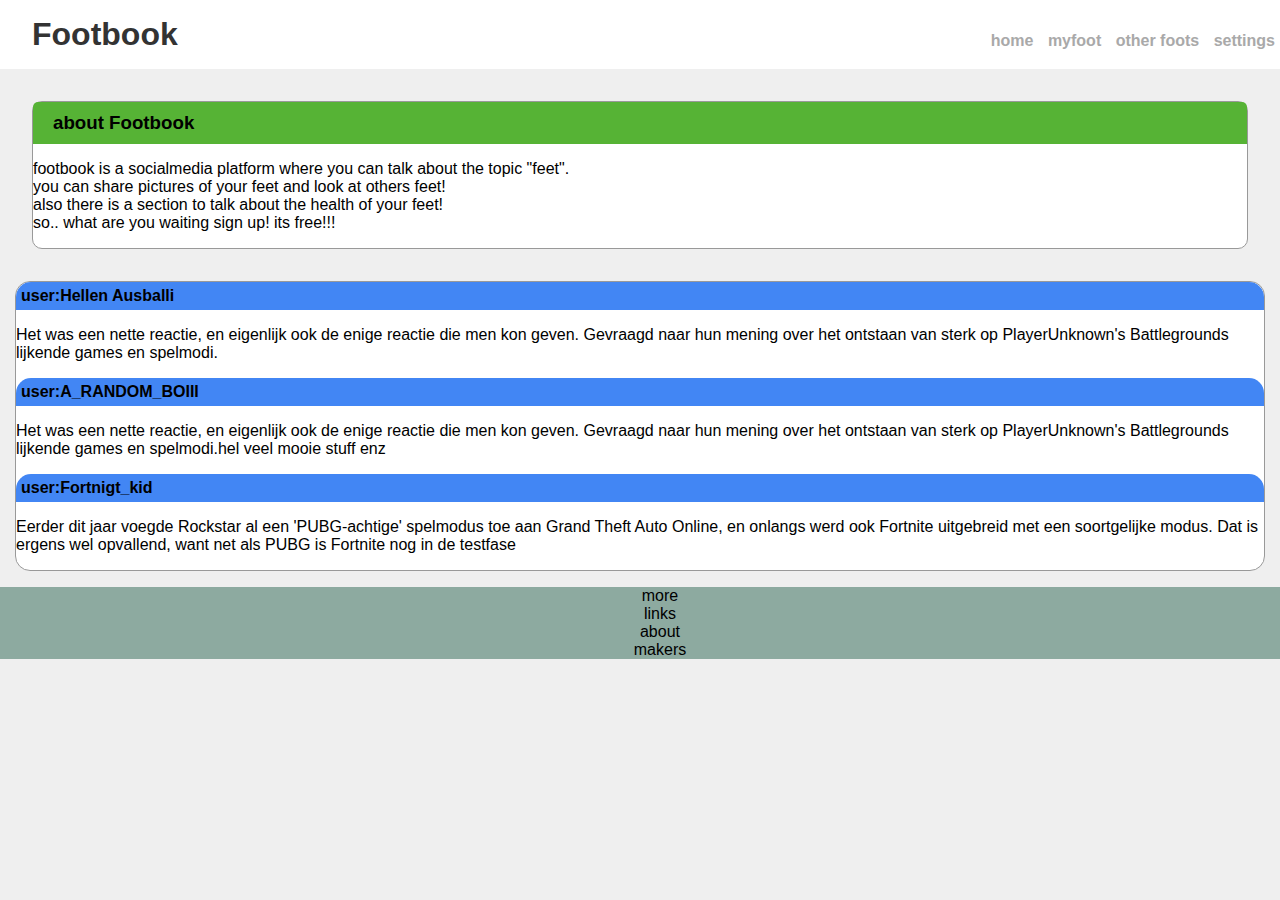
==== index.html @ 2c82331b "io" ====
<!DOCTYPE html>
<html>
	<head>
	    <meta name="viewport" content="width=device-width, initial-scale=1.0">
		<title>Page Title</title>
		<style>
		body{
    background:#efefef;
    margin:0;
    font-family:arial;
}
header{
    padding:1em 0 1em 2em;
    background:#fff;
}
header h1{
  font-size:2em;
    display:inline;
    color:#333;
}
nav ul{
    display:inline;
    float:right;
}
nav ul li{
    display:inline-block;
    color:#a9a9a9;
    font-weight:bold;
    font-size:1em ;
}
a{
    text-decoration:none;
    color:#a9a9a9;
    padding:5px;
}
a:hover{
    background-color:#efefef;
    margin:0;

}
.about{
    background:#fff;
    margin:2em;
    /*padding:1px 1px 1px 15px;*/
    border:1px solid #999999;
    border-radius:10px;

}
.about h3{
    background:#56b335;
    padding:10px 20px;
    border-radius:5px 5px 0 0;
    margin:0;
}
.about p{
    margin:10 10 10 10;

}
.people{
    background-color:white;
    border:1px solid #999999;
    margin:15px;
    border-radius:15px;
}
.boi{
    margin:0;
    border-radius:15px 15px 0 0;
    padding:5px;
    background-color:#4286f4;
}
.first{
   background:#efefff;
}
.first ul{
    list-style:none;
    text-align:center;
    background:#8daaa0;
}

		</style>
	</head>
	<body>
	    <header>
	    <nav>
	     <h1><strong>Footbook</strong></h1>
	       <ul>
	          <li><a href="#">home</a></li>
	          <li><a href="#">myfoot</a></li>
	          <li><a href="#">other foots</a></li>
	          <li><a href="#">settings</a></li>
	       </ul>
	     </nav>
	     </header>
	     <article class="about">
	         <h3>about Footbook</h3>
	         <p>footbook is a socialmedia platform where you can talk about the topic "feet".<br/> you can share pictures of your feet and look at others feet!<br/> also there is a section to talk about the health of your feet!<br/> so.. what are you waiting sign up! its free!!! </p>
	     </article>
	     <article class="people">
	         <div>
	             <h4 class="boi">user:Hellen Ausballi</h4>
	             <p>Het was een nette reactie, en eigenlijk ook de enige reactie die men kon geven. Gevraagd naar hun mening over het ontstaan van sterk op PlayerUnknown's Battlegrounds lijkende games en spelmodi.</p>
	         </div>
	         <div>
	             <h4 class="boi">user:A_RANDOM_BOIII</h4>
	             <p>Het was een nette reactie, en eigenlijk ook de enige reactie die men kon geven. Gevraagd naar hun mening over het ontstaan van sterk op PlayerUnknown's Battlegrounds lijkende games en spelmodi.hel veel mooie stuff enz</p>
	         </div>
	         <div>
	             <h4 class="boi">user:Fortnigt_kid</h4>
	             <p>Eerder dit jaar voegde Rockstar al een 'PUBG-achtige' spelmodus toe aan Grand Theft Auto Online, en onlangs werd ook Fortnite uitgebreid met een soortgelijke modus. Dat is ergens wel opvallend, want net als PUBG is Fortnite nog in de testfase</p>
	         </div>
	     </article>
	     <footer>
	       <div class="first">
	           <ul>
	               <li>more</li>
	               <li>links</li>
	               <li>about</li>
	               <li>makers</li>
	           </ul>
	       </div>
	     </footer>
	</body>
</html>
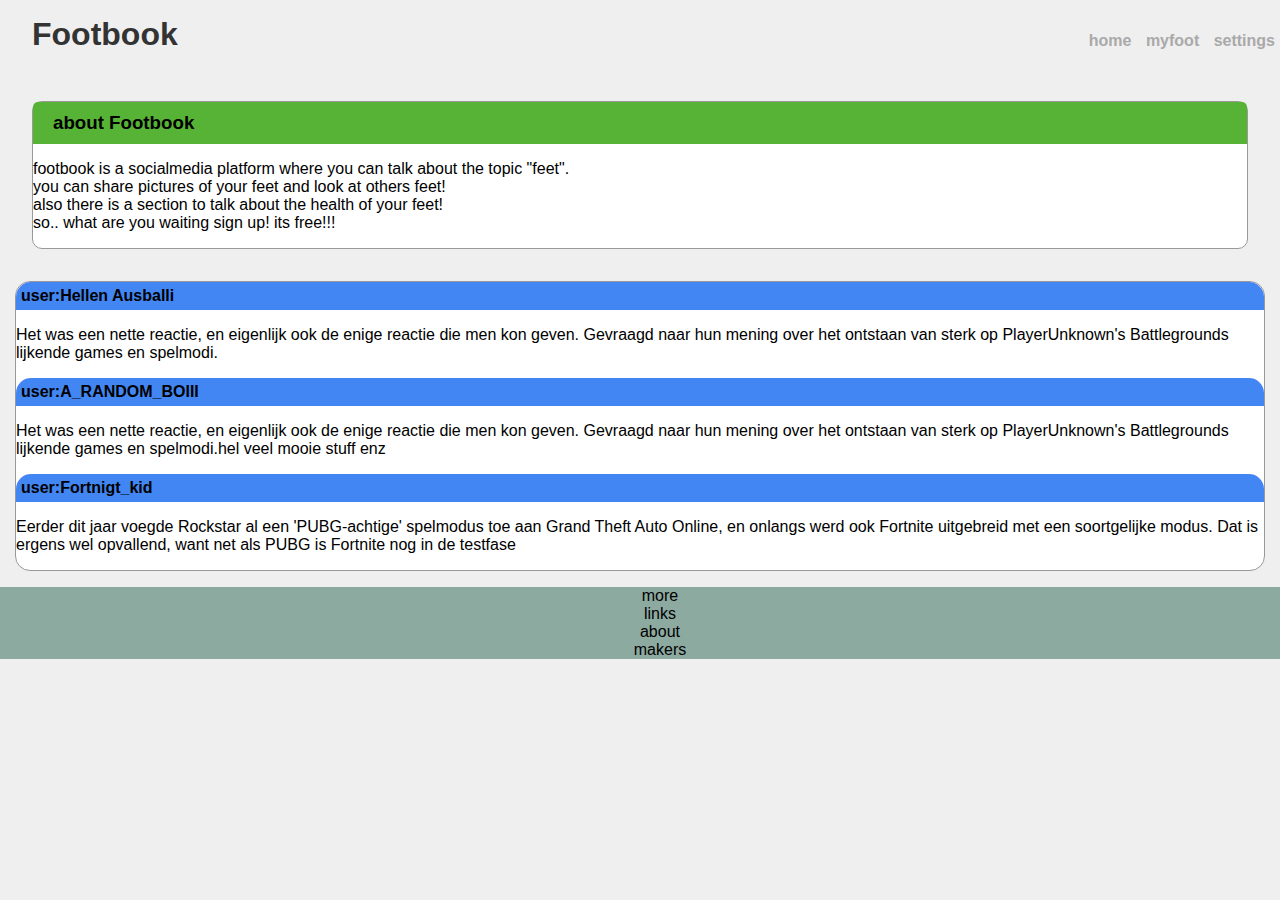
==== commit 59b2a6d1: "sd" ====
--- a/index.html
+++ b/index.html
@@ -11,7 +11,7 @@
 }
 header{
     padding:1em 0 1em 2em;
-    background:#fff;
+    /*background:#fff;*/
 }
 header h1{
   font-size:2em;
@@ -86,7 +86,6 @@
 	       <ul>
 	          <li><a href="#">home</a></li>
 	          <li><a href="#">myfoot</a></li>
-	          <li><a href="#">other foots</a></li>
 	          <li><a href="#">settings</a></li>
 	       </ul>
 	     </nav>
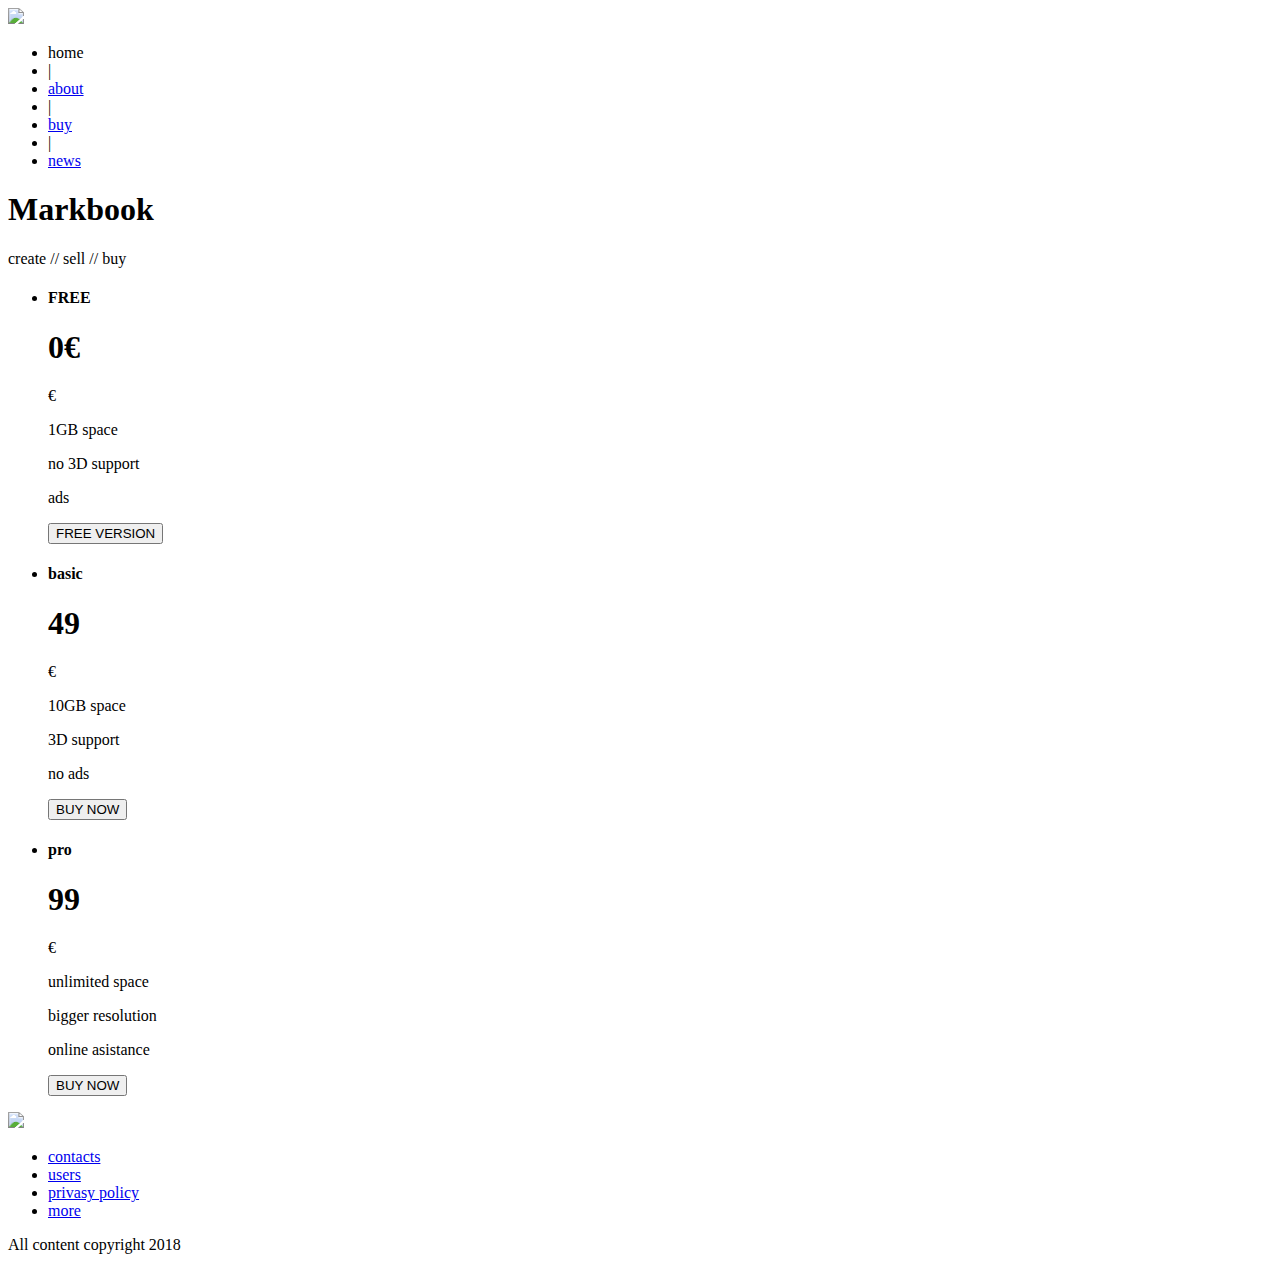
==== commit 7c326b43: "better" ====
--- a/index.html
+++ b/index.html
@@ -1,122 +1,82 @@
 <!DOCTYPE html>
 <html>
 	<head>
-	    <meta name="viewport" content="width=device-width, initial-scale=1.0">
-		<title>Page Title</title>
-		<style>
-		body{
-    background:#efefef;
-    margin:0;
-    font-family:arial;
-}
-header{
-    padding:1em 0 1em 2em;
-    /*background:#fff;*/
-}
-header h1{
-  font-size:2em;
-    display:inline;
-    color:#333;
-}
-nav ul{
-    display:inline;
-    float:right;
-}
-nav ul li{
-    display:inline-block;
-    color:#a9a9a9;
-    font-weight:bold;
-    font-size:1em ;
-}
-a{
-    text-decoration:none;
-    color:#a9a9a9;
-    padding:5px;
-}
-a:hover{
-    background-color:#efefef;
-    margin:0;
-
-}
-.about{
-    background:#fff;
-    margin:2em;
-    /*padding:1px 1px 1px 15px;*/
-    border:1px solid #999999;
-    border-radius:10px;
-
-}
-.about h3{
-    background:#56b335;
-    padding:10px 20px;
-    border-radius:5px 5px 0 0;
-    margin:0;
-}
-.about p{
-    margin:10 10 10 10;
-
-}
-.people{
-    background-color:white;
-    border:1px solid #999999;
-    margin:15px;
-    border-radius:15px;
-}
-.boi{
-    margin:0;
-    border-radius:15px 15px 0 0;
-    padding:5px;
-    background-color:#4286f4;
-}
-.first{
-   background:#efefff;
-}
-.first ul{
-    list-style:none;
-    text-align:center;
-    background:#8daaa0;
-}
-
-		</style>
+		<meta name="viewport" content="width=device-width, initial-scale=1">
+		<link rel="stylesheet" type="text/css" href="markbook_css2.css">
+		<script type="text/javascript" src="javascriptmarkbook.js"></script>
+		<meta http-equiv="Content-Type" content="text/html; charset=utf-8" />
 	</head>
 	<body>
-	    <header>
-	    <nav>
-	     <h1><strong>Footbook</strong></h1>
-	       <ul>
-	          <li><a href="#">home</a></li>
-	          <li><a href="#">myfoot</a></li>
-	          <li><a href="#">settings</a></li>
-	       </ul>
-	     </nav>
-	     </header>
-	     <article class="about">
-	         <h3>about Footbook</h3>
-	         <p>footbook is a socialmedia platform where you can talk about the topic "feet".<br/> you can share pictures of your feet and look at others feet!<br/> also there is a section to talk about the health of your feet!<br/> so.. what are you waiting sign up! its free!!! </p>
-	     </article>
-	     <article class="people">
-	         <div>
-	             <h4 class="boi">user:Hellen Ausballi</h4>
-	             <p>Het was een nette reactie, en eigenlijk ook de enige reactie die men kon geven. Gevraagd naar hun mening over het ontstaan van sterk op PlayerUnknown's Battlegrounds lijkende games en spelmodi.</p>
-	         </div>
-	         <div>
-	             <h4 class="boi">user:A_RANDOM_BOIII</h4>
-	             <p>Het was een nette reactie, en eigenlijk ook de enige reactie die men kon geven. Gevraagd naar hun mening over het ontstaan van sterk op PlayerUnknown's Battlegrounds lijkende games en spelmodi.hel veel mooie stuff enz</p>
-	         </div>
-	         <div>
-	             <h4 class="boi">user:Fortnigt_kid</h4>
-	             <p>Eerder dit jaar voegde Rockstar al een 'PUBG-achtige' spelmodus toe aan Grand Theft Auto Online, en onlangs werd ook Fortnite uitgebreid met een soortgelijke modus. Dat is ergens wel opvallend, want net als PUBG is Fortnite nog in de testfase</p>
-	         </div>
-	     </article>
-	     <footer>
-	       <div class="first">
-	           <ul>
-	               <li>more</li>
-	               <li>links</li>
-	               <li>about</li>
-	               <li>makers</li>
-	           </ul>
-	       </div>
-	     </footer>
+		<div class="header">
+			<nav>
+				<img src="mark plaantie zwart.png" class="mb1">
+				<ul>
+					<li id="nu">home</li>
+					<li>|</li>
+					<li><a href="#section1">about</a></li>
+					<li>|</li>
+					<li><a href="markbook_profile2.html">buy</a></li>
+					<li>|</li>
+					<li><a href="markbook_buy2.html">news</a></li>
+				</ul>
+			</nav>
+			<h1 class="headboi">Markbook</h1>
+			<p class="onder">create // sell // buy<p/>
+		</div>
+		<ul class="section1">
+			<li class="free">
+				<div class="topbuy">
+					<h4>FREE</h4>
+					<h1>0€</h1>
+					<p>€</p>
+				</div>
+				<div class="bottombuy">
+					<p>1GB space</p>
+					<p>no 3D support</p>
+					<p>ads</p>
+					<button class="freebuy">FREE VERSION</button>
+				</div>
+			</li>
+			<li class="basic">
+				<div class="topbuy">
+					<h4>basic</h4>
+					<h1>49</h1>
+					<p>€</p>
+				</div>
+				<div class="bottombuy">
+					<p>10GB space</p>
+					<p>3D support</p>
+					<p>no ads</p>
+					<button class="standardbuy">BUY NOW</button>
+				</div>
+			</li>
+			<li class="pro">
+					<div class="topbuy">
+					<h4>pro</h4>
+					<h1>99</h1>
+					<p>€</p>
+				</div>
+				<div class="bottombuy">
+					<p>unlimited space</p>
+					<p>bigger resolution</p>
+					<p>online asistance</p>
+					<button class="probuy">BUY NOW</button>
+				</div>
+			</li>
+		</ul>
+		<div class="section2">
+		<footer>
+			<div class="samen">
+				<img src="mark plaantie wit.png" class="mb">
+				<ul>
+					<li><a href="#">contacts</a></li>
+					<li><a href="#">users</a></li>
+					<li><a href="#">privasy policy</a></li>
+					<li><a href="#">more</a></li>
+				</ul>
+			    <p class="copyrigh">All content copyright 2018</p>
+			</div>
+
+		</footer>
 	</body>
 </html>
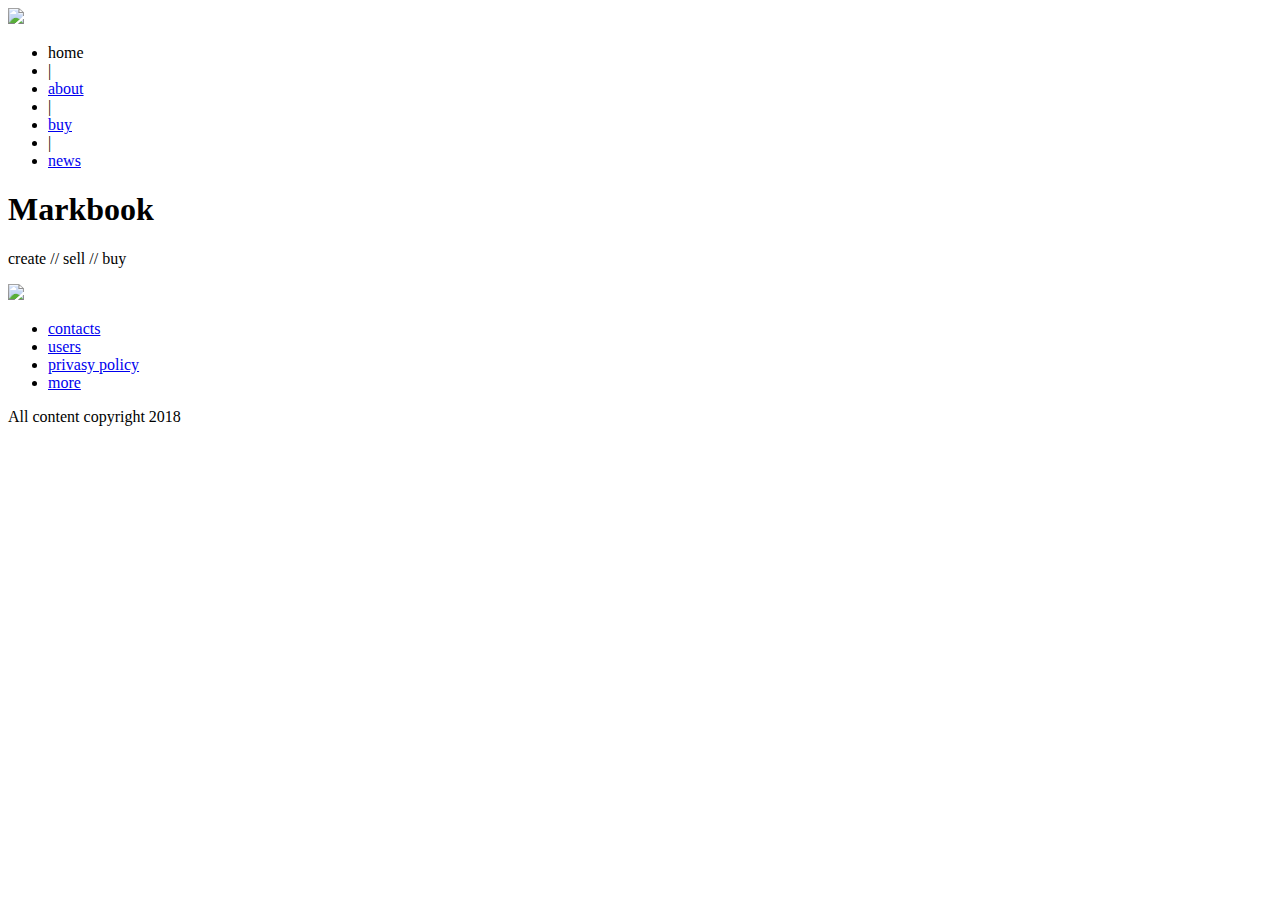
==== commit 48b397d7: "b" ====
--- a/index.html
+++ b/index.html
@@ -15,7 +15,7 @@
 					<li>|</li>
 					<li><a href="#section1">about</a></li>
 					<li>|</li>
-					<li><a href="markbook_profile2.html">buy</a></li>
+					<li><a href="profile.html">buy</a></li>
 					<li>|</li>
 					<li><a href="markbook_buy2.html">news</a></li>
 				</ul>
@@ -23,47 +23,6 @@
 			<h1 class="headboi">Markbook</h1>
 			<p class="onder">create // sell // buy<p/>
 		</div>
-		<ul class="section1">
-			<li class="free">
-				<div class="topbuy">
-					<h4>FREE</h4>
-					<h1>0€</h1>
-					<p>€</p>
-				</div>
-				<div class="bottombuy">
-					<p>1GB space</p>
-					<p>no 3D support</p>
-					<p>ads</p>
-					<button class="freebuy">FREE VERSION</button>
-				</div>
-			</li>
-			<li class="basic">
-				<div class="topbuy">
-					<h4>basic</h4>
-					<h1>49</h1>
-					<p>€</p>
-				</div>
-				<div class="bottombuy">
-					<p>10GB space</p>
-					<p>3D support</p>
-					<p>no ads</p>
-					<button class="standardbuy">BUY NOW</button>
-				</div>
-			</li>
-			<li class="pro">
-					<div class="topbuy">
-					<h4>pro</h4>
-					<h1>99</h1>
-					<p>€</p>
-				</div>
-				<div class="bottombuy">
-					<p>unlimited space</p>
-					<p>bigger resolution</p>
-					<p>online asistance</p>
-					<button class="probuy">BUY NOW</button>
-				</div>
-			</li>
-		</ul>
 		<div class="section2">
 		<footer>
 			<div class="samen">
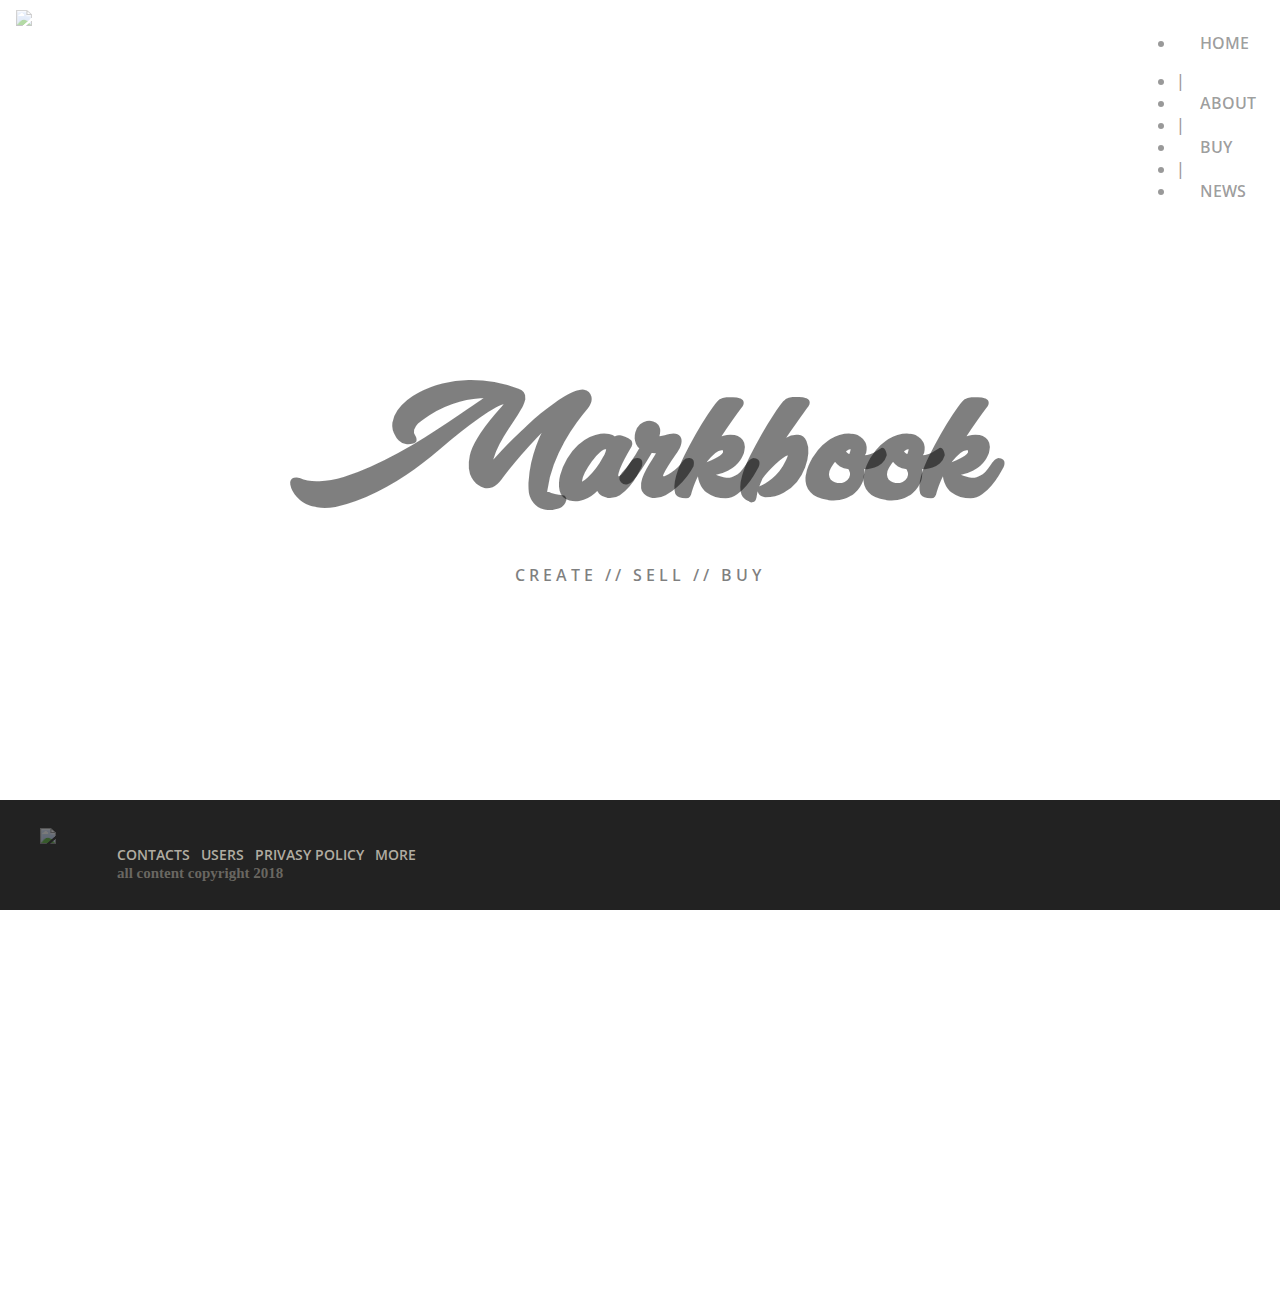
==== commit bee79b57: "new css" ====
--- a/index.html
+++ b/index.html
@@ -2,7 +2,7 @@
 <html>
 	<head>
 		<meta name="viewport" content="width=device-width, initial-scale=1">
-		<link rel="stylesheet" type="text/css" href="markbook_css2.css">
+		<link rel="stylesheet" type="text/css" href="main.css">
 		<script type="text/javascript" src="javascriptmarkbook.js"></script>
 		<meta http-equiv="Content-Type" content="text/html; charset=utf-8" />
 	</head>
--- a/main.css
+++ b/main.css
@@ -0,0 +1,143 @@
+@font-face{
+	font-family:walking;
+	src:url("Walking in the Street.ttf");
+}
+@font-face{
+	font-family:OpenSans;
+	src:url(OpenSans-SemiBold.ttf);
+}
+@font-face{
+	font-family:OpenSansBold;
+	src:url(OpenSans-Bold.ttf);
+}
+body{
+	background:#fff;
+	font-family:OpenSans;
+	font-weight:bolder;
+	margin:0;
+	text-transform:uppercase;
+}
+.header{
+	height:800px;
+	background:url("road-sky-clouds-cloudy.jpg") center center;
+	background-size:cover;
+	background-attachment:fixed;
+}
+.mb1{
+	display:inline;
+	float:left;
+	margin:0.6em 0 0 1em;
+	width:65px;
+	height:auto;
+	opacity:0.45;
+}
+nav ul{
+	display:inline;
+	float:right;
+}
+nav ul li{
+	/*display:inline-block;*/
+	color:rgba(0,0,0,0.4);
+	font-style:uppercase;
+}
+nav ul li a{
+	text-decoration:none;
+	color:rgba(0,0,0,0.4);
+	padding:1em 1.5em;
+	font-size:17;
+}
+#nu{
+	padding:1em 1.5em;
+	font-weight:bolder;
+	color:rgba(0,0,0,0.4);
+}
+.headboi{
+	font-family:walking;
+	text-align:center;
+	font-size:150px;
+	color:rgba(0,0,0,0.5);
+	clear:both;
+	padding-top:0.9em;
+	margin:0;
+	font-weight:bold;
+	text-transform:none;
+}
+.onder{
+	color:rgba(0,0,0,0.5);
+	font-weight:bolder;
+	text-align:center;
+	letter-spacing:4px;
+	margin:0;
+}
+.section1{
+	display:block;
+	height:600px;
+	background:#efefef;
+	text-align:center;
+	list-style-type:none;
+}
+.topbuy{
+	display:inline-block;
+	background-color:white;
+}
+.freebuy{
+	background:white;
+	border:2px solid black;
+	font-family:OpenSansBold;
+}
+.standardbuy{
+	background:white;
+	border:2px solid black;
+	font-family:OpenSansBold;
+}
+.probuy{
+	background:white;
+	border:2px solid black;
+	font-family:OpenSansBold;
+}
+.section2{
+	background:url(city-crossing-crossroad-road.jpg) center;
+	background-size:cover;
+	height:500px;
+	background-attachment:fixed;
+	display:grid;
+}
+footer{
+	background:#222;
+	background-size:cover;
+	height:110px;
+}
+.samen{
+	margin:30xp 40px;
+}
+.mb{
+	width:65px;
+	height:auto;
+	opacity:0.4;
+	margin-left:40px;
+	margin-top:28px;
+	float:left;
+}
+footer ul{
+	margin:0 0 0 110px;
+	padding:0;
+}
+footer ul li{
+	margin:45px 0 0 7px;
+	display:inline-block;
+	font-weight:bold;
+	font-size:14px;
+}
+footer ul li a{
+	text-decoration:none;
+	color:#b1aca1;
+}
+.copyrigh{
+	text-transform:lowercase;
+	margin:0;
+	font-family:roboto;
+	margin-left:117px;
+	color:rgba(177,172,161,0.5);
+	opacity:0,1;
+	font-size:15px;
+}
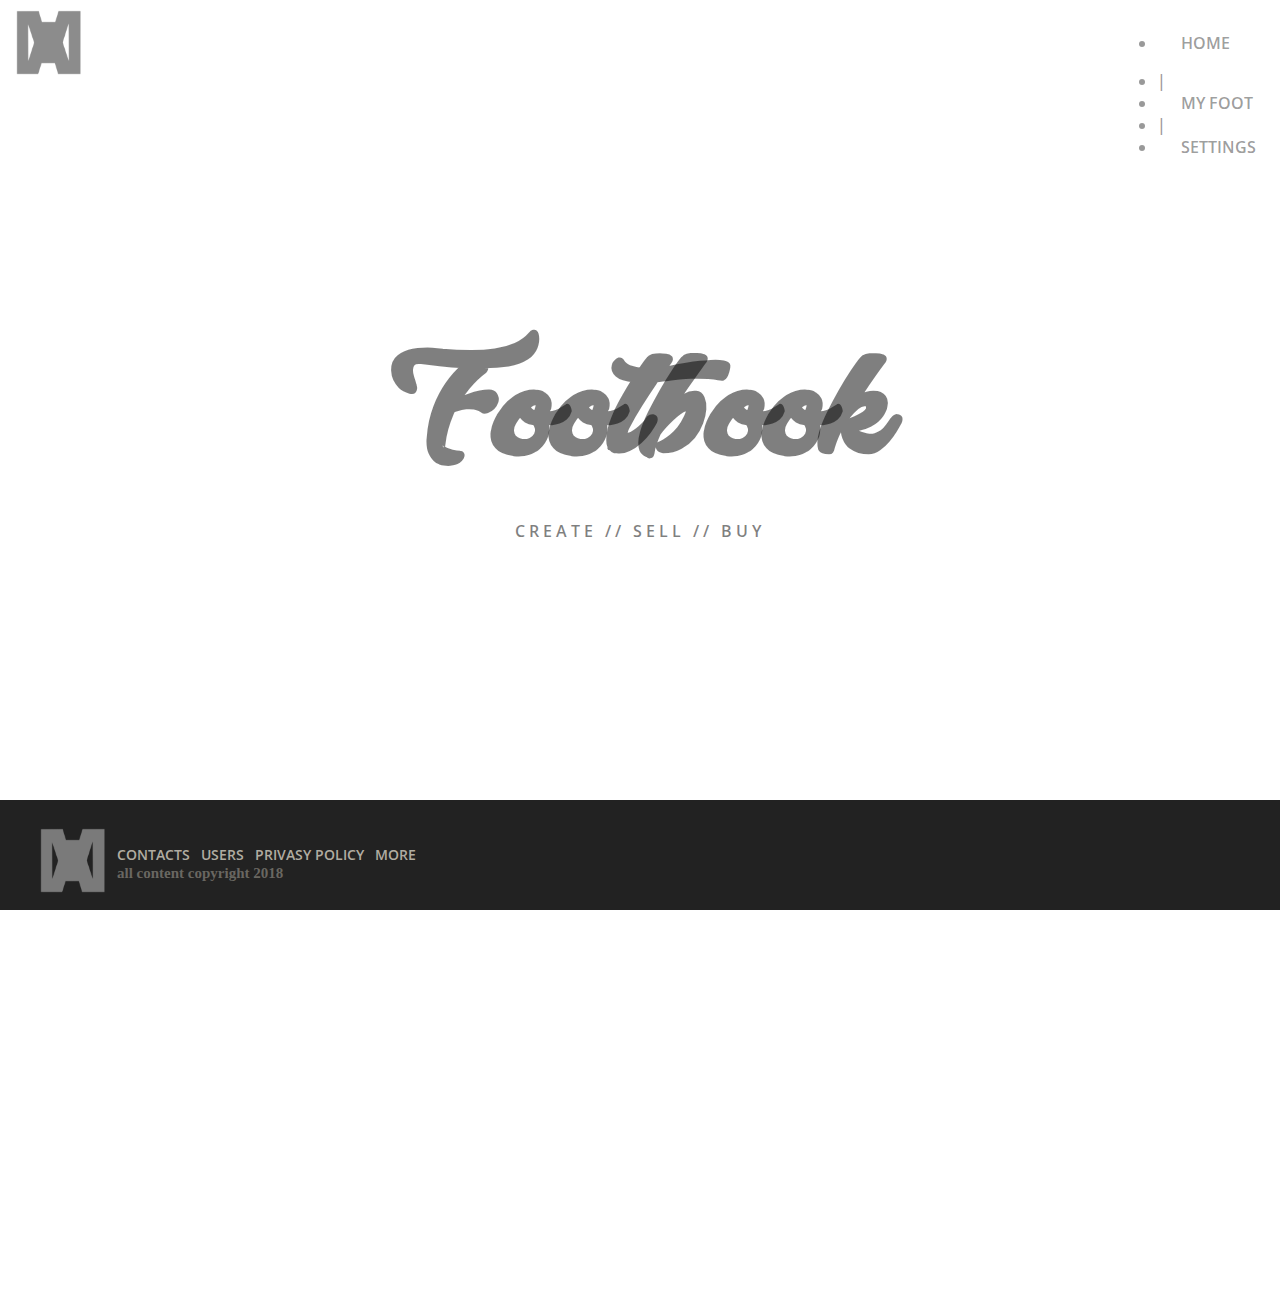
==== commit 959e93bc: "g" ====
--- a/index.html
+++ b/index.html
@@ -13,14 +13,12 @@
 				<ul>
 					<li id="nu">home</li>
 					<li>|</li>
-					<li><a href="#section1">about</a></li>
+					<li><a href="#section1">my foot</a></li>
 					<li>|</li>
-					<li><a href="profile.html">buy</a></li>
-					<li>|</li>
-					<li><a href="markbook_buy2.html">news</a></li>
+					<li><a href="profile.html">settings</a></li>
 				</ul>
 			</nav>
-			<h1 class="headboi">Markbook</h1>
+			<h1 class="headboi">Footbook</h1>
 			<p class="onder">create // sell // buy<p/>
 		</div>
 		<div class="section2">
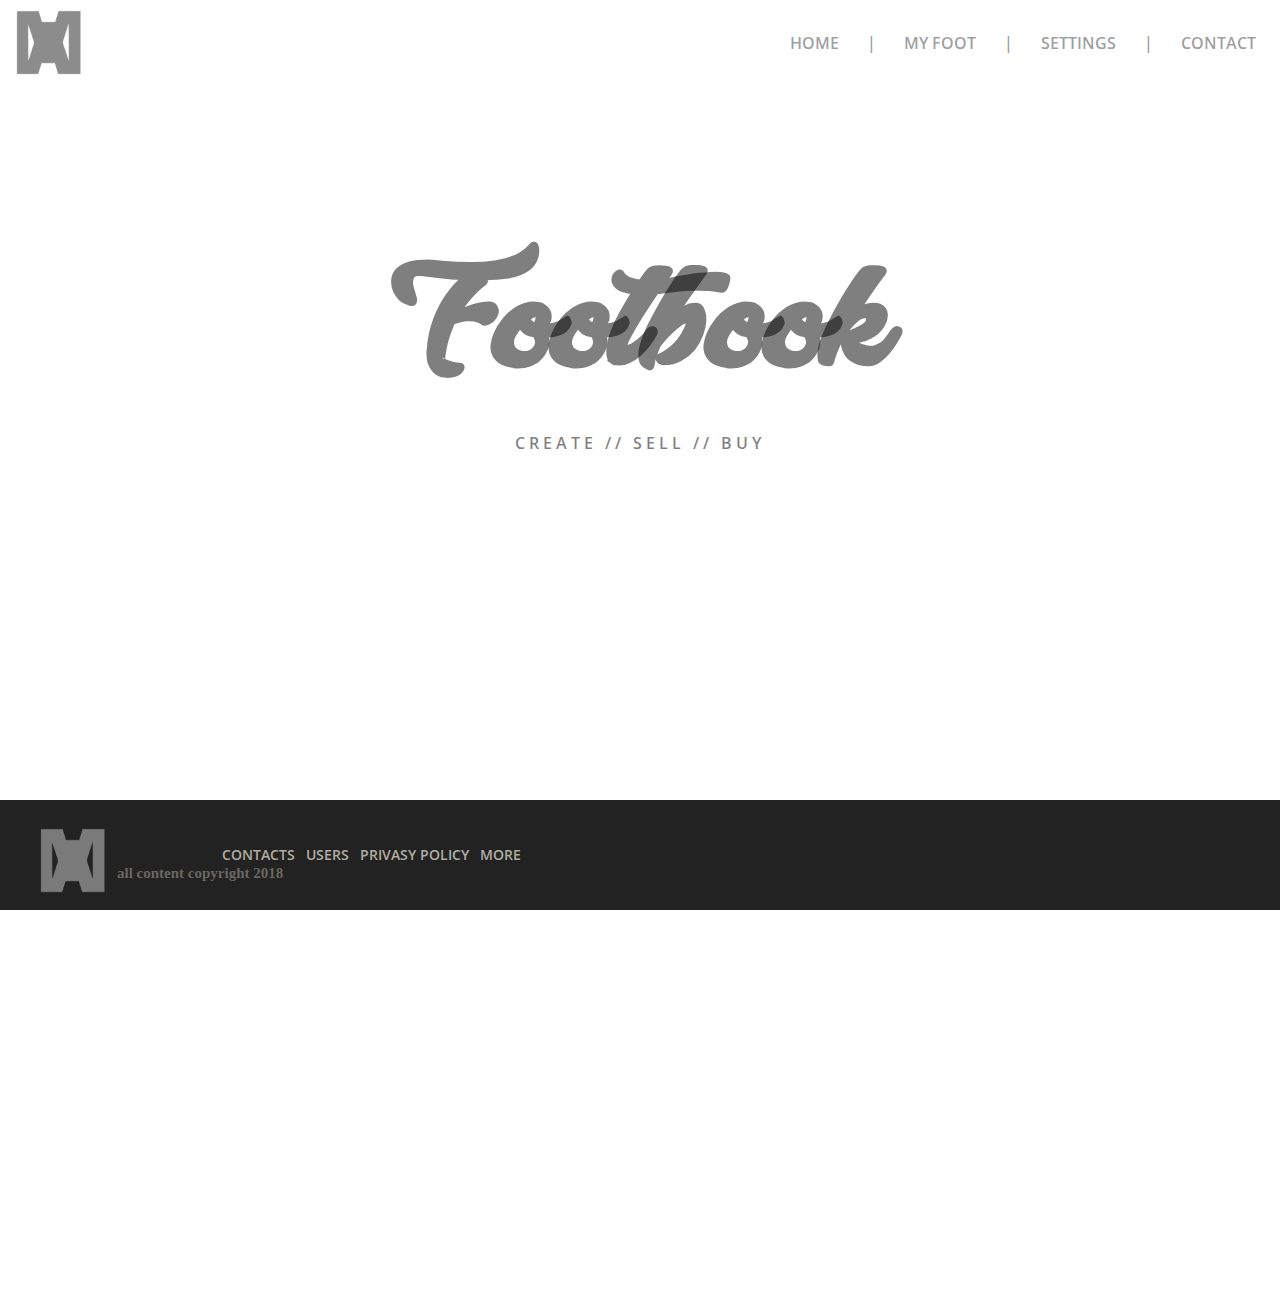
==== commit 1fb13a2b: "contact on header" ====
--- a/index.html
+++ b/index.html
@@ -16,6 +16,8 @@
 					<li><a href="#section1">my foot</a></li>
 					<li>|</li>
 					<li><a href="profile.html">settings</a></li>
+          <li>|</li>
+					<li><a href="profile.html">contact</a></li>
 				</ul>
 			</nav>
 			<h1 class="headboi">Footbook</h1>
--- a/main.css
+++ b/main.css
@@ -36,7 +36,7 @@
 	float:right;
 }
 nav ul li{
-	/*display:inline-block;*/
+	display:inline-block;
 	color:rgba(0,0,0,0.4);
 	font-style:uppercase;
 }
@@ -121,6 +121,7 @@
 footer ul{
 	margin:0 0 0 110px;
 	padding:0;
+  display:inline;
 }
 footer ul li{
 	margin:45px 0 0 7px;
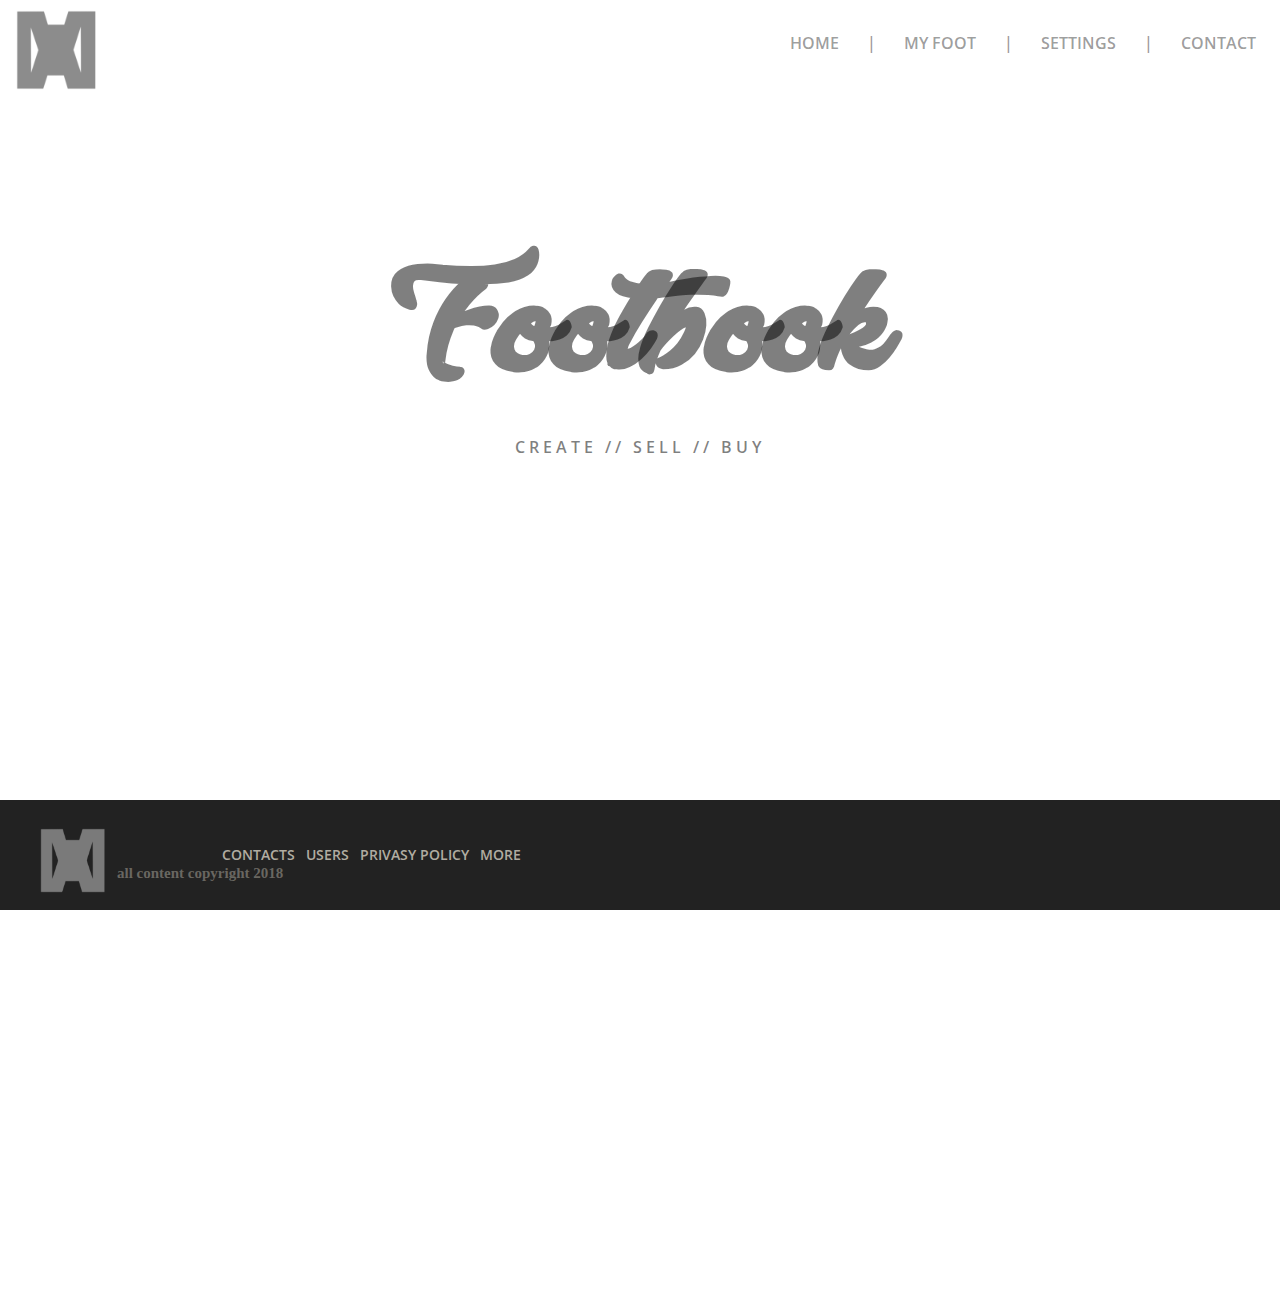
==== commit 8fe625e1: "deleted no needed js" ====
--- a/index.html
+++ b/index.html
@@ -3,7 +3,6 @@
 	<head>
 		<meta name="viewport" content="width=device-width, initial-scale=1">
 		<link rel="stylesheet" type="text/css" href="main.css">
-		<script type="text/javascript" src="javascriptmarkbook.js"></script>
 		<meta http-equiv="Content-Type" content="text/html; charset=utf-8" />
 	</head>
 	<body>
@@ -35,7 +34,6 @@
 				</ul>
 			    <p class="copyrigh">All content copyright 2018</p>
 			</div>
-
 		</footer>
 	</body>
 </html>
--- a/main.css
+++ b/main.css
@@ -19,7 +19,7 @@
 }
 .header{
 	height:800px;
-	background:url("road-sky-clouds-cloudy.jpg") center center;
+	background:url("main-page.jpg") center center;
 	background-size:cover;
 	background-attachment:fixed;
 }
@@ -27,7 +27,7 @@
 	display:inline;
 	float:left;
 	margin:0.6em 0 0 1em;
-	width:65px;
+	width:80px;
 	height:auto;
 	opacity:0.45;
 }
@@ -68,32 +68,6 @@
 	text-align:center;
 	letter-spacing:4px;
 	margin:0;
-}
-.section1{
-	display:block;
-	height:600px;
-	background:#efefef;
-	text-align:center;
-	list-style-type:none;
-}
-.topbuy{
-	display:inline-block;
-	background-color:white;
-}
-.freebuy{
-	background:white;
-	border:2px solid black;
-	font-family:OpenSansBold;
-}
-.standardbuy{
-	background:white;
-	border:2px solid black;
-	font-family:OpenSansBold;
-}
-.probuy{
-	background:white;
-	border:2px solid black;
-	font-family:OpenSansBold;
 }
 .section2{
 	background:url(city-crossing-crossroad-road.jpg) center;
